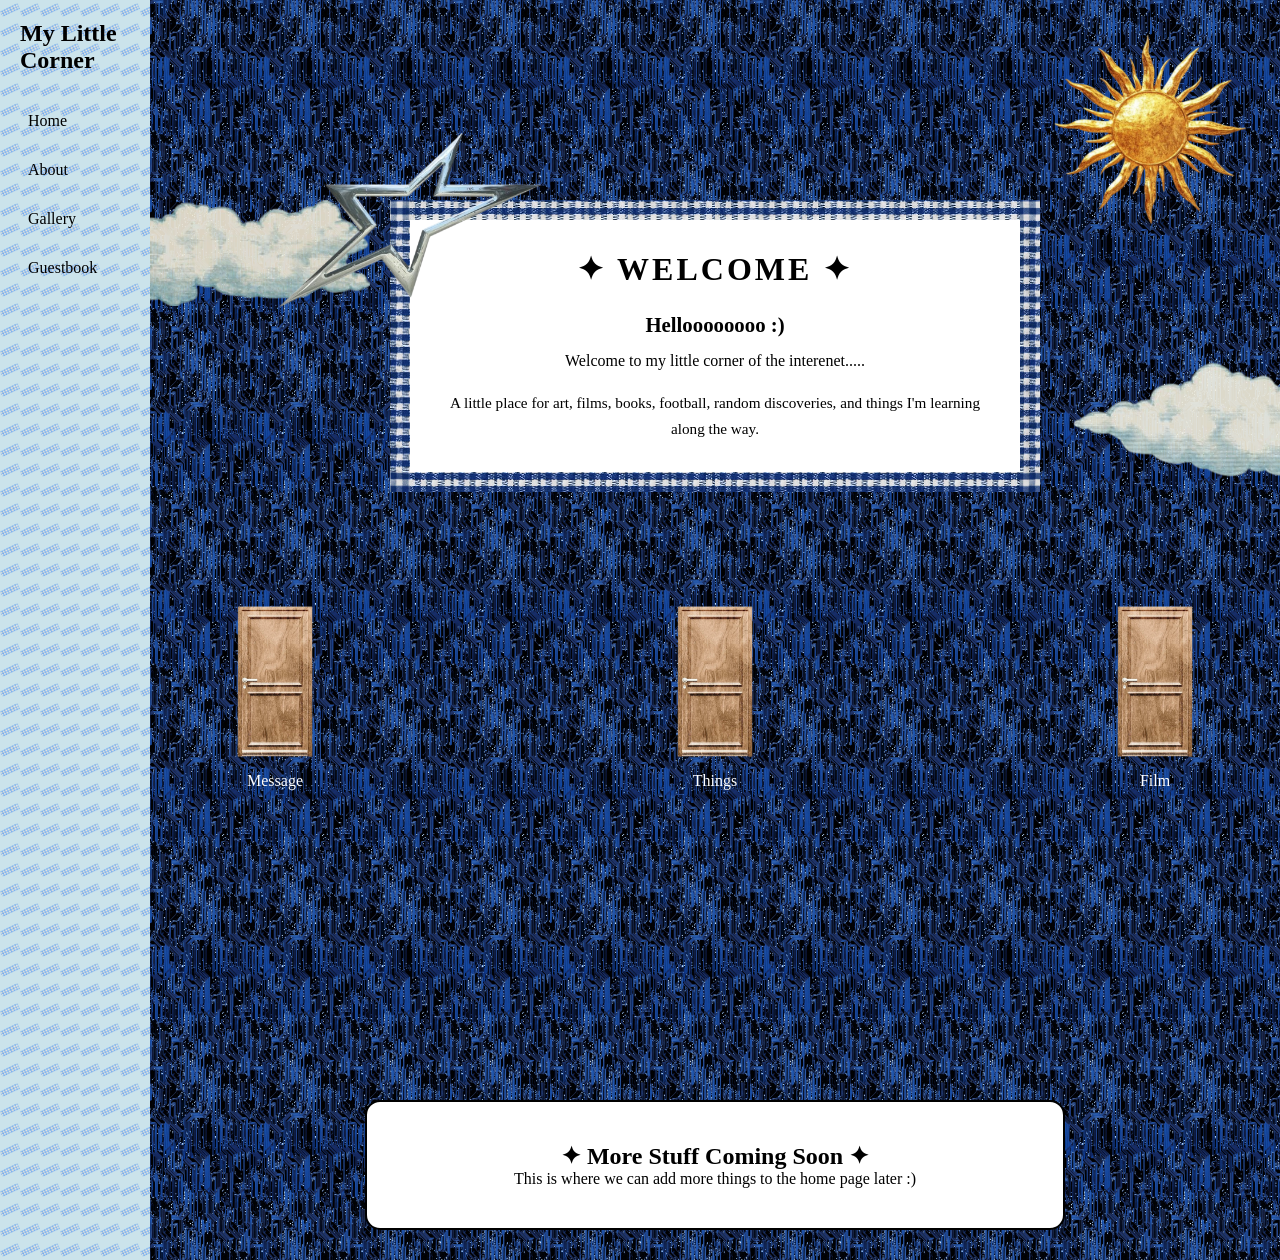
==== index.html @ cba9f5ec "Initial website" ====
<!DOCTYPE html>
<html lang="en">
<head>
    <meta charset="UTF-8">
    <meta name="viewport" content="width=device-width, initial-scale=1.0">
    <title>My Little Corner</title>
    <link rel="stylesheet" href="styles/index.css">
</head>
<body>
    <div class="website">
        <aside class="sidebar">
        <h1>My Little Corner</h1>
            <nav>
              <a href="index.html">Home</a>
              <a href="about.html">About</a>
              <a href="gallery.html">Gallery</a>
              <a href="contact.html">Guestbook</a>
             </nav>
        </aside>
        <main class="content">
            <div class="decorations">
                <img class="sun" src="images/sun-removebg-preview.png" alt="sun decoration">
            </div>
            <div class="clouds">
                <img class="cloud cloud-left" src="images/Clouds_2-removebg-preview.png" alt="">
                <img class="cloud cloud-right" src="images/download__21_-removebg-preview.png" alt="">
            </div>
            <section class="welcome">
                <img class="welcome-star" src="images/star_widget-removebg-preview (1).png" alt="">
                <h2>✦ WELCOME ✦</h2>
                <p class="hello">
                    Helloooooooo :)
                </p>
                <p>
                    Welcome to my little corner of the interenet.....
                </p>
                <p class="intro">
                    A little place for art, films, books, football,
                    random discoveries, and things I'm learning along the way.
                </p>
            </section>
            <div class="home-links">
                <a href="contact.html#message" class="door">
                    <img class ="closed-door" src="images/closed-door.png" alt="Enter the message page">
                    <img class="open-door" src="images/opened-door.png" alt="">
                    <span>Message</span>
                </a>
                <a href="gallery.html#things" class="door art">
                    <img class ="closed-door" src="images/closed-door.png" alt="Enter the Things page">
                    <img class="open-door" src="images/opened-door.png" alt="">
                    <span>Things</span>
                </a>
                <a href="gallery.html#films" class="door film">
                    <img class ="closed-door" src="images/closed-door.png" alt="Enter the film page">
                    <img class="open-door" src="images/opened-door.png" alt="">
                    <span>Film</span>
                </a>
            </div>
            <section class="test-section">
              <h2>✦ More Stuff Coming Soon ✦</h2>
                <p>
                    This is where we can add more things to the home page later :)
                </p>
            </section>
        </main>
    </div>
    
</body>
</html>
---- styles/index.css ----
*{
    margin: 0;
    padding: 0;
    box-sizing: border-box;
}
@keyframes cloud-left-move {
    0% {
        transform: translateX(0);
    }

    50% {
        transform: translateX(500px);
    }

    100% {
        transform: translateX(0);
    }
}

@keyframes cloud-right-move {
    0% {
        transform: translateX(0);
    }

    50% {
        transform: translateX(-500px);
    }

    100% {
        transform: translateX(0);
    }
}
@keyframes sun-rotate{
    from{
        transform: rotate(0deg);
    }
    to{
        transform: rotate(360deg);
    }
}
@keyframes door-float{
    0%{
        transform: translateY(0);
    }
    50%{
        transform: translateY(-20px);
    }
    100%{
        transform: translateY(0);
    }
}

.website{
    display: grid;
    grid-template-columns: 150px 1fr;
    min-height: 100vh;
    align-items: stretch;
}

.sidebar {
    background-image: url(../images/download__12_-removebg-preview.png);
    background-size: 20px;
    background-color: rgb(203, 227, 235);
    padding: 20px;
    min-height: 100%;
}

.sidebar h1{
    margin-bottom: 30px;
}

.sidebar nav{
    display: flex;
    flex-direction: column;
    gap: 15px;
}

.sidebar a{
    text-decoration: none;
    color: black;
    padding: 8px;
    border-radius: 8px;
}

.sidebar a:hover{
    background-color: white;
}

.content{
   background-image: url('../images/782781978962349443.jfif');
    background-size: 100px;
    background-color: lightblue;
    padding: 30px;
    background-repeat: repeat;

    position: relative;
    min-height: 100vh;

    display: flex;
    flex-direction: column;
    align-items: center;
}

.sun{
    position: absolute;
    top: 30px;
    right: 30px;
    width: 200px;

    animation: sun-rotate 15s linear infinite;
}
.clouds{
    position:absolute;
    inset: 0;
    pointer-events: none;
    z-index: 0;
    overflow: hidden;
}
.cloud{
    position: absolute;
    width: 300px;
    opacity: 0.9;
}
.cloud-left{
    left:-80px;
    top:200px;
    animation: cloud-left-move 20s ease-in-out infinite;
}
.cloud-right {
    right: -80px;
    top: 350px;
    animation: cloud-right-move 20s ease-in-out infinite;
}
.welcome{
    text-align: center;
    margin: 80px auto 40px;
    margin-top: 170px;
    background-color: white;
    padding: 30px;
    border: 20px solid transparent;
    border-image-source: url("../images/Klostermühle\ Siebenborn\ in\ Maring-Noviand.jfif");
    border-image-slice: 100;
    border-image-repeat: round ;
    border-radius: 15px;
    max-width: 700px;

    position: relative;
    z-index: 2;
}
.welcome-star{
    position: absolute;
    width: 300px;
    z-index: 5;
    top: -150px;
    left: -150px
}
.welcome h2{
    font-size: 2rem;
    letter-spacing: 3px;
    margin-bottom: 25px;
    text-transform: uppercase;
}
.hello{
    font-size: 1.3rem;
    font-weight: bold;
    margin-bottom: 15px;
}
.intro{
    max-width: 550px;
    margin: 20px auto 0;
    line-height: 1.7;
    font-size: 0.95rem;
}

.home-links{
    display: flex;
    justify-content: center;
    align-items: center;
    gap: 300px;
    margin-top: 50px;
    position: relative;
    z-index: 3;
}
.door{
    margin-top: 0px;
    position: relative;
    display: inline-flex;
    flex-direction: column;
    align-items: center;
    text-decoration: none;
    color: black;
    text-align: center;
    padding: 10px;
}
.home-links .door{
    animation: door-float 6s ease-in-out infinite;
}

.door img{
    width: 120px;
    transition: transform 0.3s ease;
}
.door span{
    margin-top: 0px;
    color:white;
}
.door:hover span{
    text-decoration: underline;
    color: white;
}
.open-door{
    position: absolute;
    top: 0;
    left: 0;
    opacity: 0; 
}

.door:hover img {
    transform: scale(1.08);
}
.door:active .closed-door{
    opacity: 0;
}
.door:active .open-door{
    opacity: 1;
}

.test-section {
    width: 700px;
    max-width: 90%;
    margin-top: 300px;
    padding: 40px;

    background-color: white;
    border: 2px solid black;
    border-radius: 15px;

    text-align: center;

    position: relative;
    z-index: 2;
}
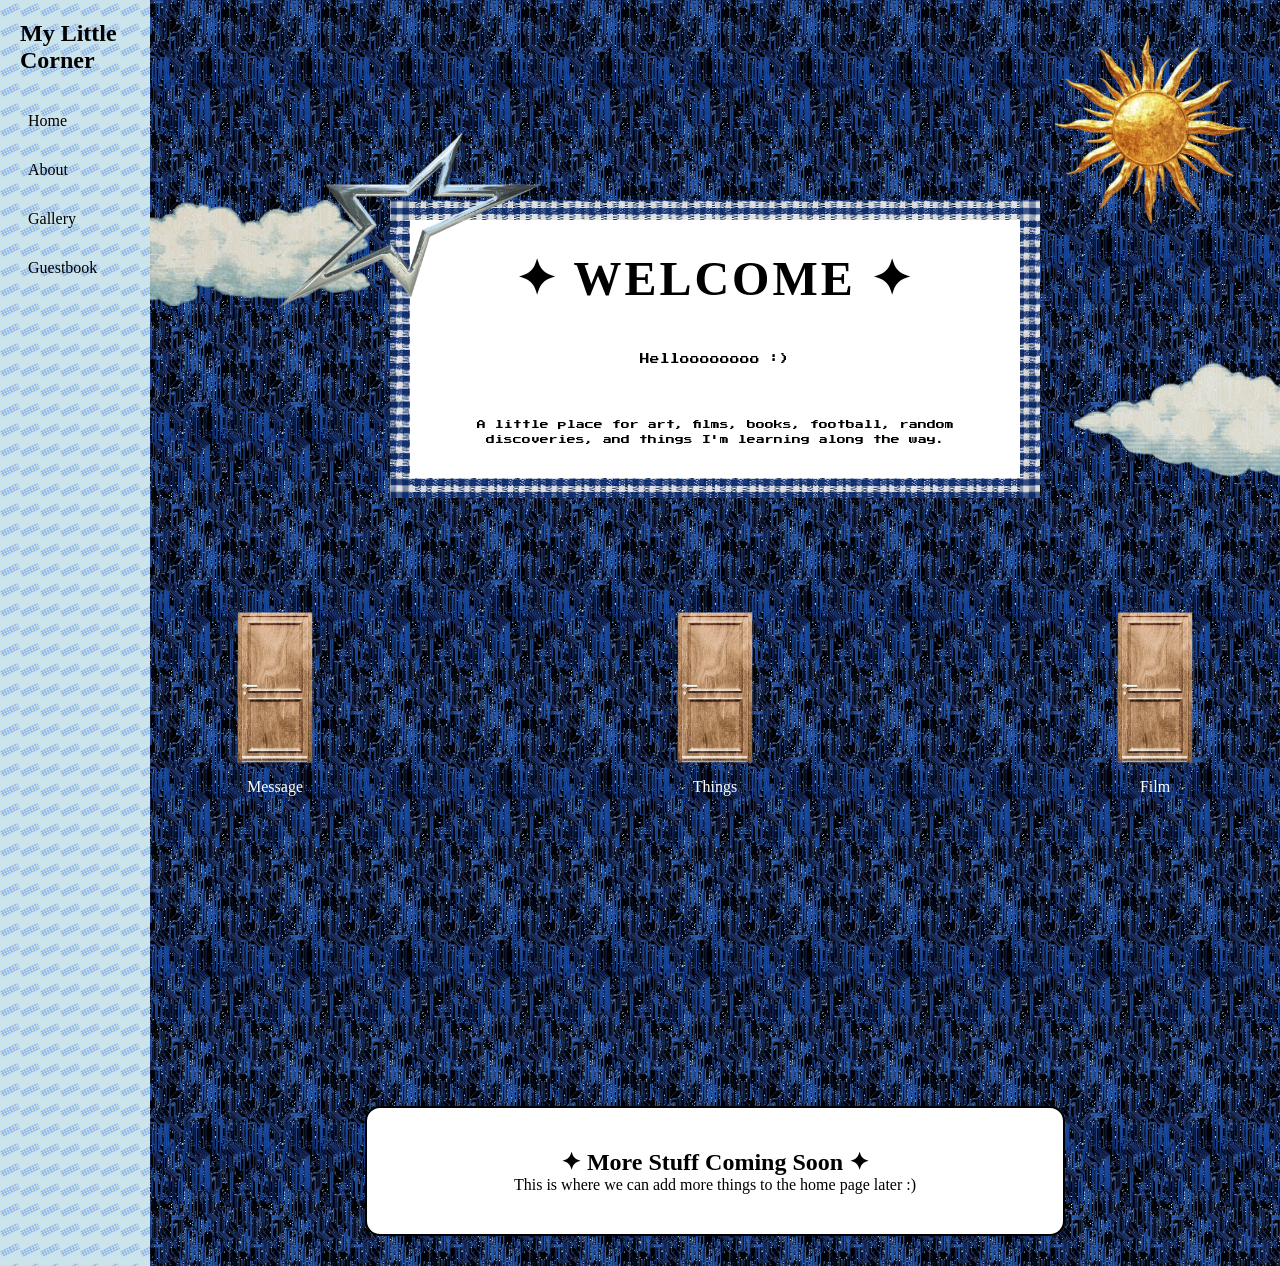
==== commit ca3cc485: "font" ====
--- a/index.html
+++ b/index.html
@@ -31,10 +31,8 @@
                 <p class="hello">
                     Helloooooooo :)
                 </p>
-                <p>
-                    Welcome to my little corner of the interenet.....
-                </p>
                 <p class="intro">
+                     
                     A little place for art, films, books, football,
                     random discoveries, and things I'm learning along the way.
                 </p>
--- a/styles/index.css
+++ b/styles/index.css
@@ -1,7 +1,11 @@
-*{
-    margin: 0;
+@import url('https://fonts.googleapis.com/css2?family=Press+Start+2P&display=swap');
+
+*{ margin: 0;
     padding: 0;
     box-sizing: border-box;
+}
+.body{
+    font-family: 'Quicksand', sans-serif;
 }
 @keyframes cloud-left-move {
     0% {
@@ -155,21 +159,27 @@
     left: -150px
 }
 .welcome h2{
-    font-size: 2rem;
+    font-size: 3rem;
     letter-spacing: 3px;
     margin-bottom: 25px;
     text-transform: uppercase;
 }
+.welcome p {
+    font-family: 'Press Start 2P', cursive;
+}
 .hello{
-    font-size: 1.3rem;
-    font-weight: bold;
-    margin-bottom: 15px;
-}
+    font-size: 0.6rem;
+    line-height: 1.8;
+    margin-top: 45px;
+}
+
+
 .intro{
     max-width: 550px;
     margin: 20px auto 0;
+    margin-top: 50px;
     line-height: 1.7;
-    font-size: 0.95rem;
+    font-size: 0.55rem;
 }
 
 .home-links{
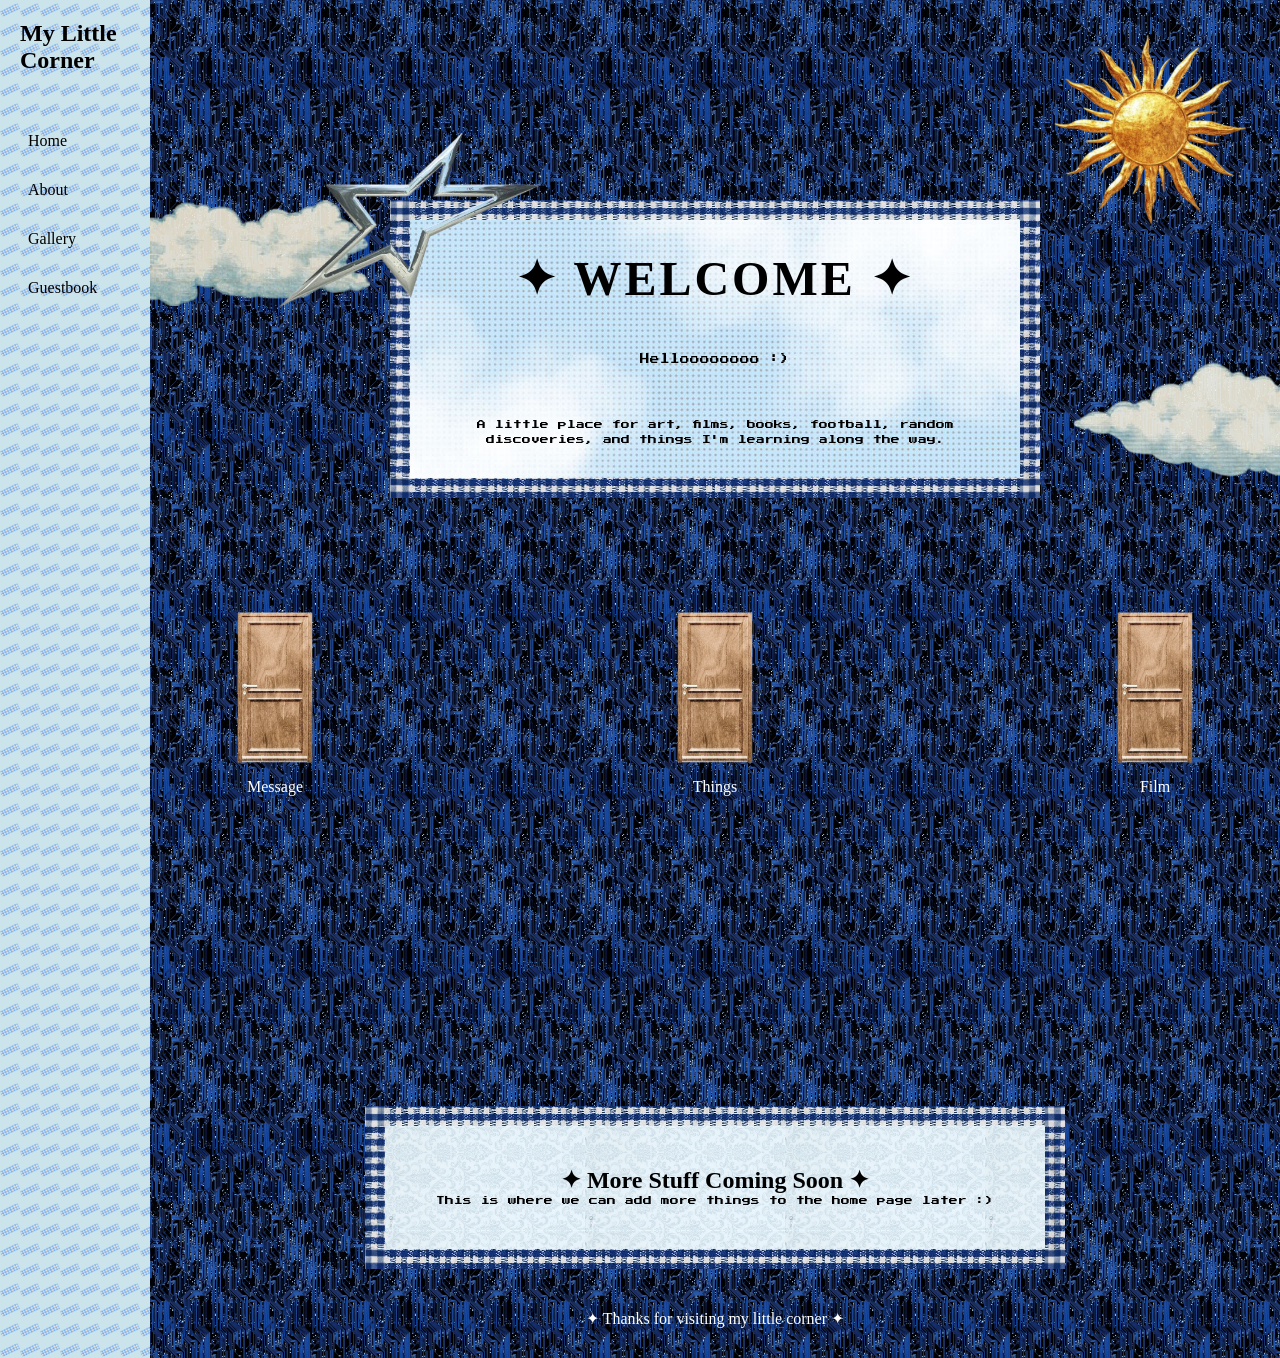
==== commit f21e9752: "added footer" ====
--- a/index.html
+++ b/index.html
@@ -60,6 +60,12 @@
                     This is where we can add more things to the home page later :)
                 </p>
             </section>
+             <footer>
+            <p>
+                ✦ Thanks for visiting my little corner ✦
+            </p>
+           </footer>
+           
         </main>
     </div>
     
--- a/styles/index.css
+++ b/styles/index.css
@@ -4,9 +4,7 @@
     padding: 0;
     box-sizing: border-box;
 }
-.body{
-    font-family: 'Quicksand', sans-serif;
-}
+
 @keyframes cloud-left-move {
     0% {
         transform: translateX(0);
@@ -70,7 +68,7 @@
 }
 
 .sidebar h1{
-    margin-bottom: 30px;
+    margin-bottom: 50px;
 }
 
 .sidebar nav{
@@ -88,6 +86,7 @@
 
 .sidebar a:hover{
     background-color: white;
+    transform: rotate(6deg);
 }
 
 .content{
@@ -139,6 +138,8 @@
     text-align: center;
     margin: 80px auto 40px;
     margin-top: 170px;
+    background-image: url(../images/image.png);
+    background-size: 610px;
     background-color: white;
     padding: 30px;
     border: 20px solid transparent;
@@ -241,12 +242,237 @@
     margin-top: 300px;
     padding: 40px;
 
+    background-image: url(../images/image\ \(2\).png);
+    background-size: 200px;
+
     background-color: white;
-    border: 2px solid black;
+    border: 20px solid transparent;
+    border-image-source: url("../images/Klostermühle\ Siebenborn\ in\ Maring-Noviand.jfif");
+    border-image-slice: 100;
+    border-image-repeat: round ;
     border-radius: 15px;
 
     text-align: center;
 
     position: relative;
     z-index: 2;
+}
+.test-section p{
+    font-family: 'Press Start 2P', cursive;
+    line-height: 1.7;
+    font-size: 0.55rem;
+}
+
+
+footer p {
+    color: white;
+    text-align: center;
+    margin-top: 40px;
+}
+
+/* =========================
+   RESPONSIVE HOME PAGE
+========================= */
+
+@media (max-width: 830px) {
+    .website {
+        grid-template-columns: 1fr;
+    }
+    .sidebar {
+        min-height: auto;
+        padding: 15px;
+        text-align: center;
+    }
+
+    .sidebar h1 {
+        margin-bottom: 15px;
+        font-size: 1.3rem;
+    }
+
+    .sidebar nav {
+        flex-direction: row;
+        justify-content: center;
+        flex-wrap: wrap;
+        gap: 8px;
+    }
+
+    .sidebar a {
+        padding: 6px 10px;
+    }
+    .content {
+        min-height: 100vh;
+        padding: 20px;
+    }
+    .sun {
+        width: 120px;
+        top: 20px;
+        right: 15px;
+    }
+    .cloud {
+        width: 200px;
+    }
+
+    .cloud-left {
+        left: -100px;
+        top: 180px;
+    }
+
+    .cloud-right {
+        right: -100px;
+        top: 350px;
+    }
+
+    .welcome {
+        width: 90%;
+        max-width: 600px;
+        margin-top: 150px;
+        padding: 25px;
+    }
+
+    .welcome h2 {
+        font-size: 1.8rem;
+    }
+
+    .welcome-star {
+        width: 180px;
+        top: -90px;
+        left: -90px;
+    }
+
+    .hello {
+        font-size: 0.55rem;
+        margin-top: 30px;
+    }
+
+    .intro {
+        font-size: 0.5rem;
+        margin-top: 30px;
+    }
+    .home-links {
+        width: 100%;
+        gap: 30px;
+        margin-top: 50px;
+        justify-content: space-around;
+    }
+
+    .door img {
+        width: 90px;
+    }
+
+    .door span {
+        font-size: 0.8rem;
+    }
+
+
+    /* More Stuff box */
+    .test-section {
+        width: 90%;
+        max-width: 600px;
+        margin-top: 180px;
+        padding: 25px;
+    }
+
+}
+
+/* =========================
+   RESPONSIVE HOME PAGE
+========================= */
+
+@media (max-width: 768px) {
+    .website {
+        grid-template-columns: 1fr;
+    }
+    .sidebar {
+        min-height: auto;
+        padding: 15px;
+        text-align: center;
+    }
+
+    .sidebar h1 {
+        margin-bottom: 15px;
+        font-size: 1.3rem;
+    }
+
+    .sidebar nav {
+        flex-direction: row;
+        justify-content: center;
+        flex-wrap: wrap;
+        gap: 8px;
+    }
+
+    .sidebar a {
+        padding: 6px 10px;
+    }
+    .content {
+        min-height: 100vh;
+        padding: 20px;
+    }
+
+    .sun {
+        width: 120px;
+        top: 20px;
+        right: 15px;
+    }
+
+    .cloud {
+        width: 200px;
+    }
+
+    .cloud-left {
+        left: -100px;
+        top: 180px;
+    }
+
+    .cloud-right {
+        right: -100px;
+        top: 350px;
+    }
+    .welcome {
+        width: 90%;
+        max-width: 600px;
+        margin-top: 150px;
+        padding: 25px;
+    }
+
+    .welcome h2 {
+        font-size: 1.8rem;
+    }
+
+    .welcome-star {
+        width: 180px;
+        top: -90px;
+        left: -90px;
+    }
+
+    .hello {
+        font-size: 0.55rem;
+        margin-top: 30px;
+    }
+
+    .intro {
+        font-size: 0.5rem;
+        margin-top: 30px;
+    }
+
+    .home-links {
+        width: 100%;
+        gap: 30px;
+        margin-top: 50px;
+        justify-content: space-around;
+    }
+
+    .door img {
+        width: 90px;
+    }
+
+    .door span {
+        font-size: 0.8rem;
+    }
+    .test-section {
+        width: 90%;
+        max-width: 600px;
+        margin-top: 180px;
+        padding: 25px;
+    }
+
 }
